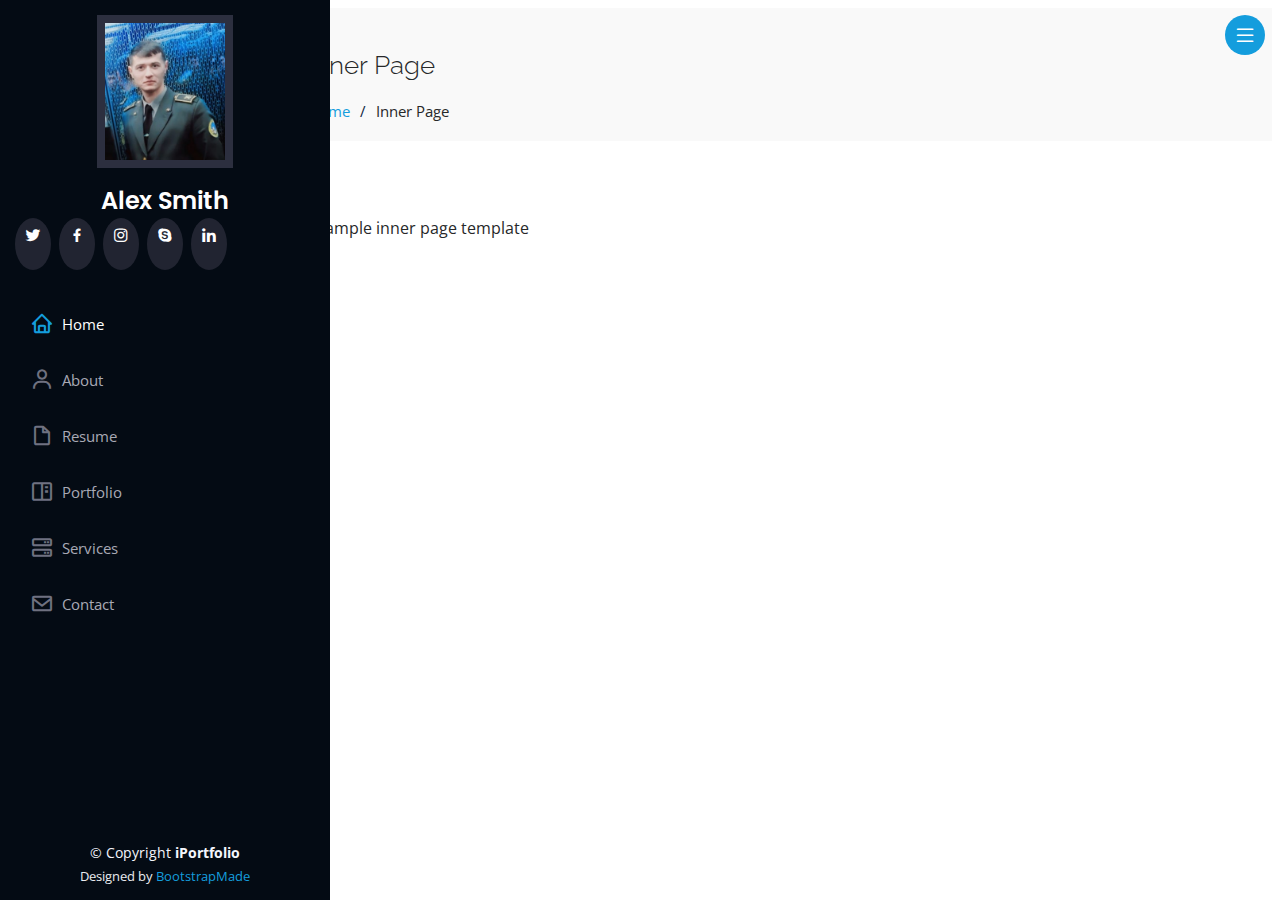
==== inner-page.html @ 61197bd2 "Add files via upload" ====
<!DOCTYPE html>
<html lang="en">

<head>
  <meta charset="utf-8">
  <meta content="width=device-width, initial-scale=1.0" name="viewport">

  <title>Inner Page - iPortfolio Bootstrap Template</title>
  <meta content="" name="description">
  <meta content="" name="keywords">

  <!-- Favicons -->
  <link href="assets/img/favicon.png" rel="icon">
  <link href="assets/img/apple-touch-icon.png" rel="apple-touch-icon">

  <!-- Google Fonts -->
  <link href="https://fonts.googleapis.com/css?family=Open+Sans:300,300i,400,400i,600,600i,700,700i|Raleway:300,300i,400,400i,500,500i,600,600i,700,700i|Poppins:300,300i,400,400i,500,500i,600,600i,700,700i" rel="stylesheet">

  <!-- Vendor CSS Files -->
  <link href="assets/vendor/aos/aos.css" rel="stylesheet">
  <link href="assets/vendor/bootstrap/css/bootstrap.min.css" rel="stylesheet">
  <link href="assets/vendor/bootstrap-icons/bootstrap-icons.css" rel="stylesheet">
  <link href="assets/vendor/boxicons/css/boxicons.min.css" rel="stylesheet">
  <link href="assets/vendor/glightbox/css/glightbox.min.css" rel="stylesheet">
  <link href="assets/vendor/swiper/swiper-bundle.min.css" rel="stylesheet">

  <!-- Template Main CSS File -->
  <link href="assets/css/style.css" rel="stylesheet">

  <!-- =======================================================
  * Template Name: iPortfolio - v3.10.0
  * Template URL: https://bootstrapmade.com/iportfolio-bootstrap-portfolio-websites-template/
  * Author: BootstrapMade.com
  * License: https://bootstrapmade.com/license/
  ======================================================== -->
</head>

<body>

  <!-- ======= Mobile nav toggle button ======= -->
  <i class="bi bi-list mobile-nav-toggle d-xl-none"></i>

  <!-- ======= Header ======= -->
  <header id="header">
    <div class="d-flex flex-column">

      <div class="profile">
        <img src="assets/img/profile-img.jpg" alt="" class="img-fluid rounded-circle">
        <h1 class="text-light"><a href="index.html">Alex Smith</a></h1>
        <div class="social-links mt-3 text-center">
          <a href="#" class="twitter"><i class="bx bxl-twitter"></i></a>
          <a href="#" class="facebook"><i class="bx bxl-facebook"></i></a>
          <a href="#" class="instagram"><i class="bx bxl-instagram"></i></a>
          <a href="#" class="google-plus"><i class="bx bxl-skype"></i></a>
          <a href="#" class="linkedin"><i class="bx bxl-linkedin"></i></a>
        </div>
      </div>

      <nav id="navbar" class="nav-menu navbar">
        <ul>
          <li><a href="#hero" class="nav-link scrollto active"><i class="bx bx-home"></i> <span>Home</span></a></li>
          <li><a href="#about" class="nav-link scrollto"><i class="bx bx-user"></i> <span>About</span></a></li>
          <li><a href="#resume" class="nav-link scrollto"><i class="bx bx-file-blank"></i> <span>Resume</span></a></li>
          <li><a href="#portfolio" class="nav-link scrollto"><i class="bx bx-book-content"></i> <span>Portfolio</span></a></li>
          <li><a href="#services" class="nav-link scrollto"><i class="bx bx-server"></i> <span>Services</span></a></li>
          <li><a href="#contact" class="nav-link scrollto"><i class="bx bx-envelope"></i> <span>Contact</span></a></li>
        </ul>
      </nav><!-- .nav-menu -->
    </div>
  </header><!-- End Header -->

  <main id="main">

    <!-- ======= Breadcrumbs ======= -->
    <section class="breadcrumbs">
      <div class="container">

        <div class="d-flex justify-content-between align-items-center">
          <h2>Inner Page</h2>
          <ol>
            <li><a href="index.html">Home</a></li>
            <li>Inner Page</li>
          </ol>
        </div>

      </div>
    </section><!-- End Breadcrumbs -->

    <section class="inner-page">
      <div class="container">
        <p>
          Example inner page template
        </p>
      </div>
    </section>

  </main><!-- End #main -->

  <!-- ======= Footer ======= -->
  <footer id="footer">
    <div class="container">
      <div class="copyright">
        &copy; Copyright <strong><span>iPortfolio</span></strong>
      </div>
      <div class="credits">
        <!-- All the links in the footer should remain intact. -->
        <!-- You can delete the links only if you purchased the pro version. -->
        <!-- Licensing information: https://bootstrapmade.com/license/ -->
        <!-- Purchase the pro version with working PHP/AJAX contact form: https://bootstrapmade.com/iportfolio-bootstrap-portfolio-websites-template/ -->
        Designed by <a href="https://bootstrapmade.com/">BootstrapMade</a>
      </div>
    </div>
  </footer><!-- End  Footer -->

  <a href="#" class="back-to-top d-flex align-items-center justify-content-center"><i class="bi bi-arrow-up-short"></i></a>

  <!-- Vendor JS Files -->
  <script src="assets/vendor/purecounter/purecounter_vanilla.js"></script>
  <script src="assets/vendor/aos/aos.js"></script>
  <script src="assets/vendor/bootstrap/js/bootstrap.bundle.min.js"></script>
  <script src="assets/vendor/glightbox/js/glightbox.min.js"></script>
  <script src="assets/vendor/isotope-layout/isotope.pkgd.min.js"></script>
  <script src="assets/vendor/swiper/swiper-bundle.min.js"></script>
  <script src="assets/vendor/typed.js/typed.min.js"></script>
  <script src="assets/vendor/waypoints/noframework.waypoints.js"></script>
  <script src="assets/vendor/php-email-form/validate.js"></script>

  <!-- Template Main JS File -->
  <script src="assets/js/main.js"></script>

</body>

</html>
---- assets/css/style.css ----
/**
* Template Name: iPortfolio - v3.10.0
* Template URL: https://bootstrapmade.com/iportfolio-bootstrap-portfolio-websites-template/
* Author: BootstrapMade.com
* License: https://bootstrapmade.com/license/
*/

/*--------------------------------------------------------------
# General
--------------------------------------------------------------*/
body {
  font-family: "Open Sans", sans-serif;
  color: #272829;
}

a {
  color: #149ddd;
  text-decoration: none;
}

a:hover {
  color: #37b3ed;
  text-decoration: none;
}

h1,
h2,
h3,
h4,
h5,
h6 {
  font-family: "Raleway", sans-serif;
}

/*--------------------------------------------------------------
# Back to top button
--------------------------------------------------------------*/
.back-to-top {
  position: fixed;
  visibility: hidden;
  opacity: 0;
  right: 15px;
  bottom: 15px;
  z-index: 996;
  background: #149ddd;
  width: 40px;
  height: 40px;
  border-radius: 50px;
  transition: all 0.4s;
}

.back-to-top i {
  font-size: 28px;
  color: #fff;
  line-height: 0;
}

.back-to-top:hover {
  background: #2eafec;
  color: #fff;
}

.back-to-top.active {
  visibility: visible;
  opacity: 1;
}

/*--------------------------------------------------------------
# Header
--------------------------------------------------------------*/
#header {
  position: fixed;
  top: 0;
  left: 0;
  bottom: 0;
  width: 300px;
  transition: all ease-in-out 0.5s;
  z-index: 9997;
  transition: all 0.5s;
  padding: 0 15px;
  background: #040b14;
  overflow-y: auto;
}

#header .profile img {
  margin: 15px auto;
  display: block;
  width: 120px;
  border: 8px solid #2c2f3f;
}

#header .profile h1 {
  font-size: 24px;
  margin: 0;
  padding: 0;
  font-weight: 600;
  -moz-text-align-last: center;
  text-align-last: center;
  font-family: "Poppins", sans-serif;
}

#header .profile h1 a,
#header .profile h1 a:hover {
  color: #fff;
  text-decoration: none;
}

#header .profile .social-links a {
  font-size: 18px;
  display: inline-block;
  background: #212431;
  color: #fff;
  line-height: 1;
  padding: 8px 0;
  margin-right: 4px;
  border-radius: 50%;
  text-align: center;
  width: 36px;
  height: 36px;
  transition: 0.3s;
}

#header .profile .social-links a:hover {
  background: #149ddd;
  color: #fff;
  text-decoration: none;
}

#main {
  margin-left: 300px;
}

@media (max-width: 1199px) {
  #header {
    left: -300px;
  }

  #main {
    margin-left: 0;
  }
}

/*--------------------------------------------------------------
# Navigation Menu
--------------------------------------------------------------*/
/* Desktop Navigation */
.nav-menu {
  padding: 30px 0 0 0;
}

.nav-menu * {
  margin: 0;
  padding: 0;
  list-style: none;
}

.nav-menu>ul>li {
  position: relative;
  white-space: nowrap;
}

.nav-menu a,
.nav-menu a:focus {
  display: flex;
  align-items: center;
  color: #a8a9b4;
  padding: 12px 15px;
  margin-bottom: 8px;
  transition: 0.3s;
  font-size: 15px;
}

.nav-menu a i,
.nav-menu a:focus i {
  font-size: 24px;
  padding-right: 8px;
  color: #6f7180;
}

.nav-menu a:hover,
.nav-menu .active,
.nav-menu .active:focus,
.nav-menu li:hover>a {
  text-decoration: none;
  color: #fff;
}

.nav-menu a:hover i,
.nav-menu .active i,
.nav-menu .active:focus i,
.nav-menu li:hover>a i {
  color: #149ddd;
}

/* Mobile Navigation */
.mobile-nav-toggle {
  position: fixed;
  right: 15px;
  top: 15px;
  z-index: 9998;
  border: 0;
  font-size: 24px;
  transition: all 0.4s;
  outline: none !important;
  background-color: #149ddd;
  color: #fff;
  width: 40px;
  height: 40px;
  display: inline-flex;
  align-items: center;
  justify-content: center;
  line-height: 0;
  border-radius: 50px;
  cursor: pointer;
}

.mobile-nav-active {
  overflow: hidden;
}

.mobile-nav-active #header {
  left: 0;
}

/*--------------------------------------------------------------
# Hero Section
--------------------------------------------------------------*/
#hero {
  width: 100%;
  height: 100vh;
  background: url("../img/hero-bg.jpg") top center;
  background-size: cover;
}

#hero:before {
  content: "";
  background: rgba(5, 13, 24, 0.3);
  position: absolute;
  bottom: 0;
  top: 0;
  left: 0;
  right: 0;
  z-index: 1;
}

#hero .hero-container {
  position: relative;
  z-index: 2;
  min-width: 300px;
}

#hero h1 {
  margin: 0 0 10px 0;
  font-size: 64px;
  font-weight: 700;
  line-height: 56px;
  color: #fff;
}

#hero p {
  color: #fff;
  margin-bottom: 50px;
  font-size: 26px;
  font-family: "Poppins", sans-serif;
}

#hero p span {
  color: #fff;
  padding-bottom: 4px;
  letter-spacing: 1px;
  border-bottom: 3px solid #149ddd;
}

@media (min-width: 1024px) {
  #hero {
    background-attachment: fixed;
  }
}

@media (max-width: 768px) {
  #hero h1 {
    font-size: 28px;
    line-height: 36px;
  }

  #hero h2 {
    font-size: 18px;
    line-height: 24px;
    margin-bottom: 30px;
  }
}

/*--------------------------------------------------------------
# Sections General
--------------------------------------------------------------*/
section {
  padding: 60px 0;
  overflow: hidden;
}

.section-bg {
  background: #f5f8fd;
}

.section-title {
  padding-bottom: 30px;
}

.section-title h2 {
  font-size: 32px;
  font-weight: bold;
  margin-bottom: 20px;
  padding-bottom: 20px;
  position: relative;
  color: #173b6c;
}

.section-title h2::after {
  content: "";
  position: absolute;
  display: block;
  width: 50px;
  height: 3px;
  background: #149ddd;
  bottom: 0;
  left: 0;
}

.section-title p {
  margin-bottom: 0;
}

/*--------------------------------------------------------------
# About
--------------------------------------------------------------*/
.about .content h3 {
  font-weight: 700;
  font-size: 26px;
  color: #173b6c;
}

.about .content ul {
  list-style: none;
  padding: 0;
}

.about .content ul li {
  margin-bottom: 20px;
  display: flex;
  align-items: center;
}

.about .content ul strong {
  margin-right: 10px;
}

.about .content ul i {
  font-size: 16px;
  margin-right: 5px;
  color: #149ddd;
  line-height: 0;
}

.about .content p:last-child {
  margin-bottom: 0;
}

/*--------------------------------------------------------------
# Facts
--------------------------------------------------------------*/
.facts {
  padding-bottom: 30px;
}

.facts .count-box {
  padding: 30px;
  width: 100%;
}

.facts .count-box i {
  display: block;
  font-size: 44px;
  color: #149ddd;
  float: left;
  line-height: 0;
}

.facts .count-box span {
  font-size: 48px;
  line-height: 40px;
  display: block;
  font-weight: 700;
  color: #050d18;
  margin-left: 60px;
}

.facts .count-box p {
  padding: 15px 0 0 0;
  margin: 0 0 0 60px;
  font-family: "Raleway", sans-serif;
  font-size: 14px;
  color: #122f57;
}

.facts .count-box a {
  font-weight: 600;
  display: block;
  margin-top: 20px;
  color: #122f57;
  font-size: 15px;
  font-family: "Poppins", sans-serif;
  transition: ease-in-out 0.3s;
}

.facts .count-box a:hover {
  color: #1f5297;
}

/*--------------------------------------------------------------
# Akills
--------------------------------------------------------------*/
.skills .progress {
  height: 60px;
  display: block;
  background: none;
  border-radius: 0;
}

.skills .progress .skill {
  padding: 0;
  margin: 0 0 6px 0;
  text-transform: uppercase;
  display: block;
  font-weight: 600;
  font-family: "Poppins", sans-serif;
  color: #050d18;
}

.skills .progress .skill .val {
  float: right;
  font-style: normal;
}

.skills .progress-bar-wrap {
  background: #dce8f8;
  height: 10px;
}

.skills .progress-bar {
  width: 1px;
  height: 10px;
  transition: 0.9s;
  background-color: #149ddd;
}

/*--------------------------------------------------------------
# Resume
--------------------------------------------------------------*/
.resume .resume-title {
  font-size: 26px;
  font-weight: 700;
  margin-top: 20px;
  margin-bottom: 20px;
  color: #050d18;
}

.resume .resume-item {
  padding: 0 0 20px 20px;
  margin-top: -2px;
  border-left: 2px solid #1f5297;
  position: relative;
}

.resume .resume-item h4 {
  line-height: 18px;
  font-size: 18px;
  font-weight: 600;
  text-transform: uppercase;
  font-family: "Poppins", sans-serif;
  color: #050d18;
  margin-bottom: 10px;
}

.resume .resume-item h5 {
  font-size: 16px;
  background: #e4edf9;
  padding: 5px 15px;
  display: inline-block;
  font-weight: 600;
  margin-bottom: 10px;
}

.resume .resume-item ul {
  padding-left: 20px;
}

.resume .resume-item ul li {
  padding-bottom: 10px;
}

.resume .resume-item:last-child {
  padding-bottom: 0;
}

.resume .resume-item::before {
  content: "";
  position: absolute;
  width: 16px;
  height: 16px;
  border-radius: 50px;
  left: -9px;
  top: 0;
  background: #fff;
  border: 2px solid #1f5297;
}

/*--------------------------------------------------------------
# Portfolio
--------------------------------------------------------------*/
.portfolio .portfolio-item {
  margin-bottom: 30px;
}

.portfolio #portfolio-flters {
  padding: 0;
  margin: 0 auto 35px auto;
  list-style: none;
  text-align: center;
  background: #fff;
  border-radius: 50px;
  padding: 2px 15px;
}

.portfolio #portfolio-flters li {
  cursor: pointer;
  display: inline-block;
  padding: 10px 15px 8px 15px;
  font-size: 14px;
  font-weight: 600;
  line-height: 1;
  text-transform: uppercase;
  color: #272829;
  margin-bottom: 5px;
  transition: all 0.3s ease-in-out;
}

.portfolio #portfolio-flters li:hover,
.portfolio #portfolio-flters li.filter-active {
  color: #149ddd;
}

.portfolio #portfolio-flters li:last-child {
  margin-right: 0;
}

.portfolio .portfolio-wrap {
  transition: 0.3s;
  position: relative;
  overflow: hidden;
  z-index: 1;
}

.portfolio .portfolio-wrap::before {
  content: "";
  background: rgba(255, 255, 255, 0.5);
  position: absolute;
  left: 0;
  right: 0;
  top: 0;
  bottom: 0;
  transition: all ease-in-out 0.3s;
  z-index: 2;
  opacity: 0;
}

.portfolio .portfolio-wrap .portfolio-links {
  opacity: 1;
  left: 0;
  right: 0;
  bottom: -60px;
  z-index: 3;
  position: absolute;
  transition: all ease-in-out 0.3s;
  display: flex;
  justify-content: center;
}

.portfolio .portfolio-wrap .portfolio-links a {
  color: #fff;
  font-size: 28px;
  text-align: center;
  background: rgba(20, 157, 221, 0.75);
  transition: 0.3s;
  width: 50%;
}

.portfolio .portfolio-wrap .portfolio-links a:hover {
  background: rgba(20, 157, 221, 0.95);
}

.portfolio .portfolio-wrap .portfolio-links a+a {
  border-left: 1px solid #37b3ed;
}

.portfolio .portfolio-wrap:hover::before {
  top: 0;
  left: 0;
  right: 0;
  bottom: 0;
  opacity: 1;
}

.portfolio .portfolio-wrap:hover .portfolio-links {
  opacity: 1;
  bottom: 0;
}

/*--------------------------------------------------------------
# Portfolio Details
--------------------------------------------------------------*/
.portfolio-details {
  padding-top: 40px;
}

.portfolio-details .portfolio-details-slider img {
  width: 100%;
}

.portfolio-details .portfolio-details-slider .swiper-pagination {
  margin-top: 20px;
  position: relative;
}

.portfolio-details .portfolio-details-slider .swiper-pagination .swiper-pagination-bullet {
  width: 12px;
  height: 12px;
  background-color: #fff;
  opacity: 1;
  border: 1px solid #149ddd;
}

.portfolio-details .portfolio-details-slider .swiper-pagination .swiper-pagination-bullet-active {
  background-color: #149ddd;
}

.portfolio-details .portfolio-info {
  padding: 30px;
  box-shadow: 0px 0 30px rgba(5, 13, 24, 0.08);
}

.portfolio-details .portfolio-info h3 {
  font-size: 22px;
  font-weight: 700;
  margin-bottom: 20px;
  padding-bottom: 20px;
  border-bottom: 1px solid #eee;
}

.portfolio-details .portfolio-info ul {
  list-style: none;
  padding: 0;
  font-size: 15px;
}

.portfolio-details .portfolio-info ul li+li {
  margin-top: 10px;
}

.portfolio-details .portfolio-description {
  padding-top: 30px;
}

.portfolio-details .portfolio-description h2 {
  font-size: 26px;
  font-weight: 700;
  margin-bottom: 20px;
}

.portfolio-details .portfolio-description p {
  padding: 0;
}

/*--------------------------------------------------------------
# Services
--------------------------------------------------------------*/
.services .icon-box {
  margin-bottom: 20px;
}

.services .icon {
  float: left;
  display: flex;
  align-items: center;
  justify-content: center;
  width: 54px;
  height: 54px;
  background: #149ddd;
  border-radius: 50%;
  transition: 0.5s;
  border: 1px solid #149ddd;
}

.services .icon i {
  color: #fff;
  font-size: 24px;
  line-height: 0;
}

.services .icon-box:hover .icon {
  background: #fff;
}

.services .icon-box:hover .icon i {
  color: #149ddd;
}

.services .title {
  margin-left: 80px;
  font-weight: 700;
  margin-bottom: 15px;
  font-size: 18px;
}

.services .title a {
  color: #343a40;
}

.services .title a:hover {
  color: #149ddd;
}

.services .description {
  margin-left: 80px;
  line-height: 24px;
  font-size: 14px;
}

/*--------------------------------------------------------------
# Testimonials
--------------------------------------------------------------*/
.testimonials .testimonials-carousel,
.testimonials .testimonials-slider {
  overflow: hidden;
}

.testimonials .testimonial-item {
  box-sizing: content-box;
  text-align: center;
  min-height: 320px;
}

.testimonials .testimonial-item .testimonial-img {
  width: 90px;
  border-radius: 50%;
  margin: 0 auto;
}

.testimonials .testimonial-item h3 {
  font-size: 18px;
  font-weight: bold;
  margin: 10px 0 5px 0;
  color: #111;
}

.testimonials .testimonial-item h4 {
  font-size: 14px;
  color: #999;
  margin: 0;
}

.testimonials .testimonial-item .quote-icon-left,
.testimonials .testimonial-item .quote-icon-right {
  color: #c3e8fa;
  font-size: 26px;
}

.testimonials .testimonial-item .quote-icon-left {
  display: inline-block;
  left: -5px;
  position: relative;
}

.testimonials .testimonial-item .quote-icon-right {
  display: inline-block;
  right: -5px;
  position: relative;
  top: 10px;
}

.testimonials .testimonial-item p {
  font-style: italic;
  margin: 0 15px 15px 15px;
  padding: 20px;
  background: #fff;
  position: relative;
  margin-bottom: 35px;
  border-radius: 6px;
  box-shadow: 0px 2px 15px rgba(0, 0, 0, 0.1);
}

.testimonials .testimonial-item p::after {
  content: "";
  width: 0;
  height: 0;
  border-top: 20px solid #fff;
  border-right: 20px solid transparent;
  border-left: 20px solid transparent;
  position: absolute;
  bottom: -20px;
  left: calc(50% - 20px);
}

.testimonials .swiper-pagination {
  margin-top: 20px;
  position: relative;
}

.testimonials .swiper-pagination .swiper-pagination-bullet {
  width: 12px;
  height: 12px;
  background-color: #fff;
  opacity: 1;
  border: 1px solid #149ddd;
}

.testimonials .swiper-pagination .swiper-pagination-bullet-active {
  background-color: #149ddd;
}

/*--------------------------------------------------------------
# Contact
--------------------------------------------------------------*/
.contact {
  padding-bottom: 130px;
}

.contact .info {
  padding: 30px;
  background: #fff;
  width: 100%;
  box-shadow: 0 0 24px 0 rgba(0, 0, 0, 0.12);
}

.contact .info i {
  font-size: 20px;
  color: #149ddd;
  float: left;
  width: 44px;
  height: 44px;
  background: #dff3fc;
  display: flex;
  justify-content: center;
  align-items: center;
  border-radius: 50px;
  transition: all 0.3s ease-in-out;
}

.contact .info h4 {
  padding: 0 0 0 60px;
  font-size: 22px;
  font-weight: 600;
  margin-bottom: 5px;
  color: #050d18;
}

.contact .info p {
  padding: 0 0 10px 60px;
  margin-bottom: 20px;
  font-size: 14px;
  color: #173b6c;
}

.contact .info .email p {
  padding-top: 5px;
}

.contact .info .social-links {
  padding-left: 60px;
}

.contact .info .social-links a {
  font-size: 18px;
  display: inline-block;
  background: #333;
  color: #fff;
  line-height: 1;
  padding: 8px 0;
  border-radius: 50%;
  text-align: center;
  width: 36px;
  height: 36px;
  transition: 0.3s;
  margin-right: 10px;
}

.contact .info .social-links a:hover {
  background: #149ddd;
  color: #fff;
}

.contact .info .email:hover i,
.contact .info .address:hover i,
.contact .info .phone:hover i {
  background: #149ddd;
  color: #fff;
}

.contact .php-email-form {
  width: 100%;
  padding: 30px;
  background: #fff;
  box-shadow: 0 0 24px 0 rgba(0, 0, 0, 0.12);
}

.contact .php-email-form .form-group {
  padding-bottom: 8px;
}

.contact .php-email-form .validate {
  display: none;
  color: red;
  margin: 0 0 15px 0;
  font-weight: 400;
  font-size: 13px;
}

.contact .php-email-form .error-message {
  display: none;
  color: #fff;
  background: #ed3c0d;
  text-align: left;
  padding: 15px;
  font-weight: 600;
}

.contact .php-email-form .error-message br+br {
  margin-top: 25px;
}

.contact .php-email-form .sent-message {
  display: none;
  color: #fff;
  background: #18d26e;
  text-align: center;
  padding: 15px;
  font-weight: 600;
}

.contact .php-email-form .loading {
  display: none;
  background: #fff;
  text-align: center;
  padding: 15px;
}

.contact .php-email-form .loading:before {
  content: "";
  display: inline-block;
  border-radius: 50%;
  width: 24px;
  height: 24px;
  margin: 0 10px -6px 0;
  border: 3px solid #18d26e;
  border-top-color: #eee;
  -webkit-animation: animate-loading 1s linear infinite;
  animation: animate-loading 1s linear infinite;
}

.contact .php-email-form .form-group {
  margin-bottom: 15px;
}

.contact .php-email-form label {
  padding-bottom: 8px;
}

.contact .php-email-form input,
.contact .php-email-form textarea {
  border-radius: 0;
  box-shadow: none;
  font-size: 14px;
}

.contact .php-email-form input {
  height: 44px;
}

.contact .php-email-form textarea {
  padding: 10px 15px;
}

.contact .php-email-form button[type=submit] {
  background: #149ddd;
  border: 0;
  padding: 10px 24px;
  color: #fff;
  transition: 0.4s;
  border-radius: 4px;
}

.contact .php-email-form button[type=submit]:hover {
  background: #37b3ed;
}

@-webkit-keyframes animate-loading {
  0% {
    transform: rotate(0deg);
  }

  100% {
    transform: rotate(360deg);
  }
}

@keyframes animate-loading {
  0% {
    transform: rotate(0deg);
  }

  100% {
    transform: rotate(360deg);
  }
}

/*--------------------------------------------------------------
# Breadcrumbs
--------------------------------------------------------------*/
.breadcrumbs {
  padding: 20px 0;
  background: #f9f9f9;
}

.breadcrumbs h2 {
  font-size: 26px;
  font-weight: 300;
}

.breadcrumbs ol {
  display: flex;
  flex-wrap: wrap;
  list-style: none;
  padding: 0;
  margin: 0;
  font-size: 15px;
}

.breadcrumbs ol li+li {
  padding-left: 10px;
}

.breadcrumbs ol li+li::before {
  display: inline-block;
  padding-right: 10px;
  color: #0e2442;
  content: "/";
}

@media (max-width: 768px) {
  .breadcrumbs .d-flex {
    display: block !important;
  }

  .breadcrumbs ol {
    display: block;
  }

  .breadcrumbs ol li {
    display: inline-block;
  }
}

/*--------------------------------------------------------------
# Footer
--------------------------------------------------------------*/
#footer {
  padding: 15px;
  color: #f4f6fd;
  font-size: 14px;
  position: fixed;
  left: 0;
  bottom: 0;
  width: 300px;
  z-index: 9999;
  background: #040b14;
}

#footer .copyright {
  text-align: center;
}

#footer .credits {
  padding-top: 5px;
  text-align: center;
  font-size: 13px;
  color: #eaebf0;
}

@media (max-width: 1199px) {
  #footer {
    position: static;
    width: auto;
    padding-right: 20px 15px;
  }
}
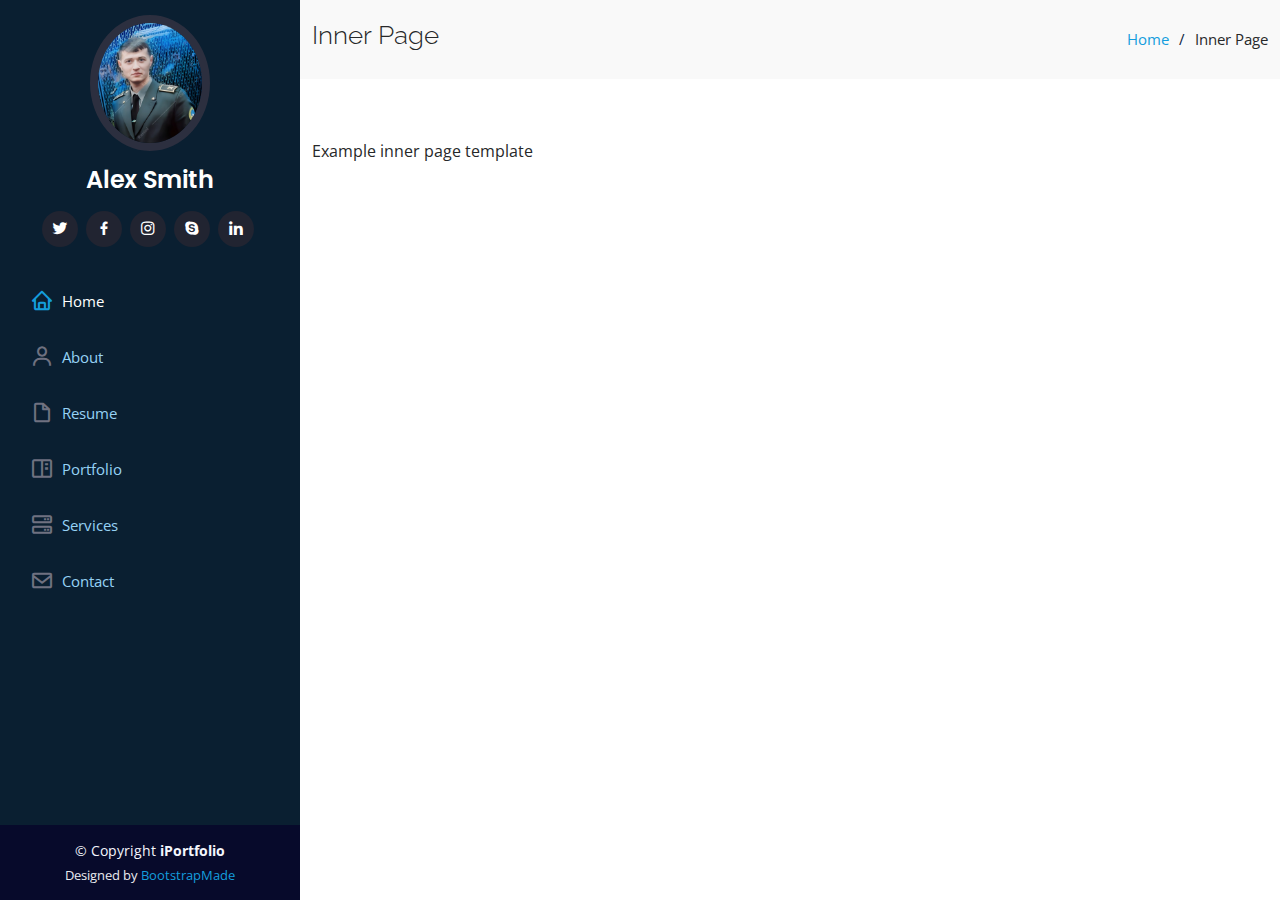
==== commit d6af4ba3: "b" ====
--- a/inner-page.html
+++ b/inner-page.html
@@ -45,7 +45,7 @@
     <div class="d-flex flex-column">
 
       <div class="profile">
-        <img src="assets/img/profile-img.jpg" alt="" class="img-fluid rounded-circle">
+        <img src="assets/img/profile-img.png" alt="" class="img-fluid rounded-circle">
         <h1 class="text-light"><a href="index.html">Alex Smith</a></h1>
         <div class="social-links mt-3 text-center">
           <a href="#" class="twitter"><i class="bx bxl-twitter"></i></a>
--- a/assets/css/style.css
+++ b/assets/css/style.css
@@ -1,10 +1,10 @@
-/**
-* Template Name: iPortfolio - v3.10.0
-* Template URL: https://bootstrapmade.com/iportfolio-bootstrap-portfolio-websites-template/
-* Author: BootstrapMade.com
-* License: https://bootstrapmade.com/license/
-*/
-
+/**
+* Template Name: iPortfolio - v3.10.0
+* Template URL: https://bootstrapmade.com/iportfolio-bootstrap-portfolio-websites-template/
+* Author: BootstrapMade.com
+* License: https://bootstrapmade.com/license/
+*/
+
 /*--------------------------------------------------------------
 # General
 --------------------------------------------------------------*/
@@ -78,7 +78,7 @@
   z-index: 9997;
   transition: all 0.5s;
   padding: 0 15px;
-  background: #040b14;
+  background: #0a1f31;
   overflow-y: auto;
 }
 
@@ -163,7 +163,7 @@
 .nav-menu a:focus {
   display: flex;
   align-items: center;
-  color: #a8a9b4;
+  color: #96d2f5;
   padding: 12px 15px;
   margin-bottom: 8px;
   transition: 0.3s;
@@ -234,7 +234,7 @@
 
 #hero:before {
   content: "";
-  background: rgba(5, 13, 24, 0.3);
+  background: rgba(5, 13, 24, 0.8);
   position: absolute;
   bottom: 0;
   top: 0;
@@ -332,11 +332,22 @@
 
 /*--------------------------------------------------------------
 # About
---------------------------------------------------------------*/
+
+
+--------------------------------------------------------------*/
+
+#about{
+  background: rgba(8, 16, 28, 0.1);
+
+}
+
 .about .content h3 {
   font-weight: 700;
   font-size: 26px;
   color: #173b6c;
+ 
+
+
 }
 
 .about .content ul {
@@ -1081,7 +1092,7 @@
   bottom: 0;
   width: 300px;
   z-index: 9999;
-  background: #040b14;
+  background: #070a2b;
 }
 
 #footer .copyright {
@@ -1101,4 +1112,6 @@
     width: auto;
     padding-right: 20px 15px;
   }
-}+}
+
+#b